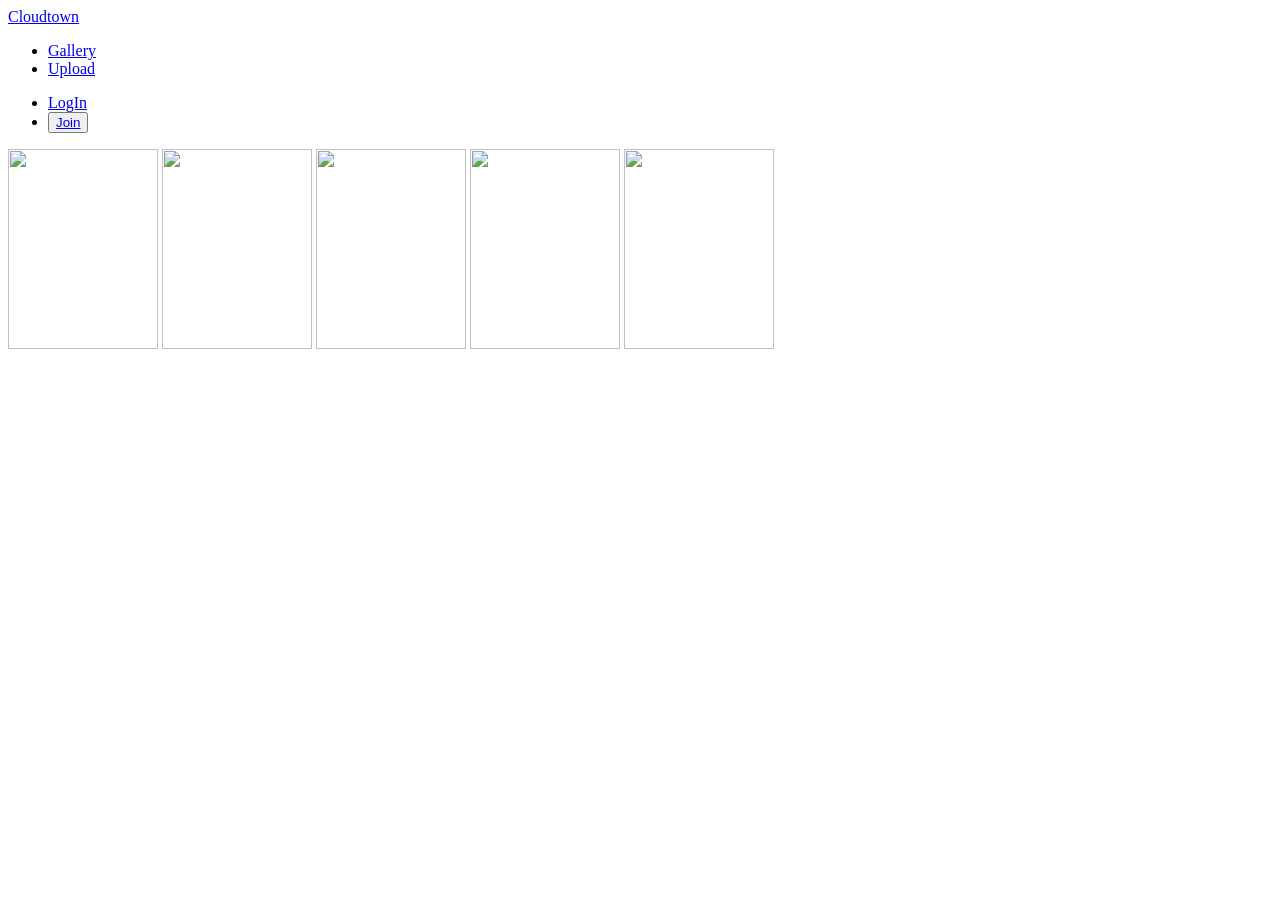
==== gallery.html @ 241f1a20 "Create gallery.html" ====
<html lang="en">
<head>
   <meta charset="UTF-8">
   <title>Daibi's Website</title>
   <link rel="stylesheet" href="style.css">
</head>
<body>
<script src="script.js"></script>
   <nav class="navbar">
       <div class="navdiv">
        <div class="brand"><a href="index.html">Cloudtown</a></div>
        <ul>
            <li><a href="gallery.html">Gallery</a></li>
            <li><a href="upload.html">Upload</a></li>
        </ul>
        <ul>
            <li><a href="login.html">LogIn</a></li>
            <li><button><a href="login.html">Join</a></button></li>
        </ul>
       </div>
   </nav>
<main>
    <div class="gallery">
        <img src="https://codehs.com/uploads/0924092a30f2dba65b03796cd88b160b"height="200px" width="150px">
        <img src="https://codehs.com/uploads/2681da8856c934fa27c0770cc3865d03"height="200px" width="150px">
        <img src="https://codehs.com/uploads/5db25c8efddb3967aaeca70e5212a2da"height="200px" width="150px">
        <img src="https://codehs.com/uploads/53fd70278458dd7592328196a7b0a3cf"height="200px" width="150px">
        <img src="https://codehs.com/uploads/4a99484eaea4a26a353c5d04e037e394"height="200px" width="150px">
    </div>
</main>
</body>
</html>
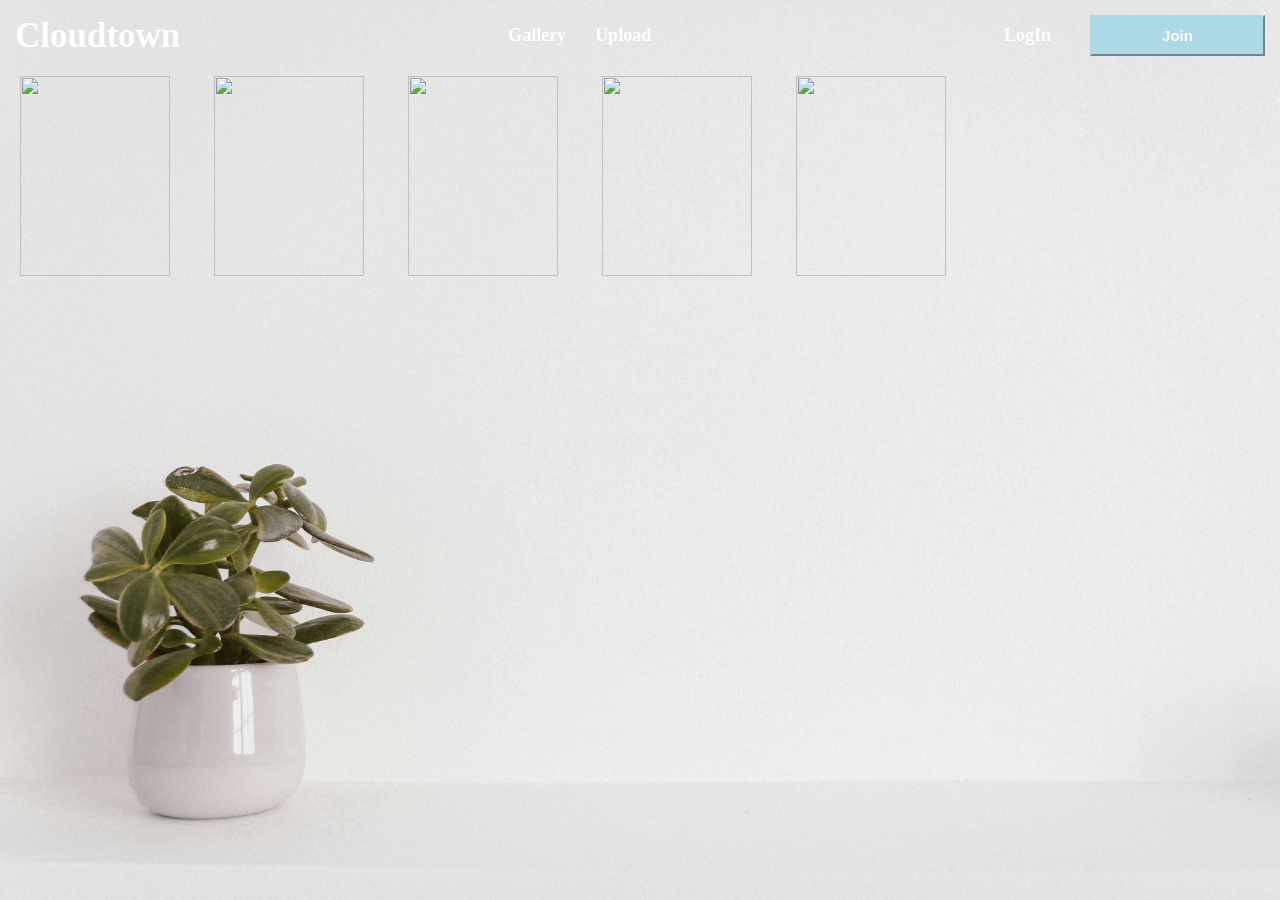
==== commit 8c06f7f4: "new" ====
--- a/gallery.html
+++ b/gallery.html
@@ -21,11 +21,11 @@
    </nav>
 <main>
     <div class="gallery">
-        <img src="https://codehs.com/uploads/0924092a30f2dba65b03796cd88b160b"height="200px" width="150px">
-        <img src="https://codehs.com/uploads/2681da8856c934fa27c0770cc3865d03"height="200px" width="150px">
-        <img src="https://codehs.com/uploads/5db25c8efddb3967aaeca70e5212a2da"height="200px" width="150px">
-        <img src="https://codehs.com/uploads/53fd70278458dd7592328196a7b0a3cf"height="200px" width="150px">
-        <img src="https://codehs.com/uploads/4a99484eaea4a26a353c5d04e037e394"height="200px" width="150px">
+        <img src="0924092a30f2dba65b03796cd88b160b.jpg"height="200px" width="150px">
+        <img src="2681da8856c934fa27c0770cc3865d03.jpg"height="200px" width="150px">
+        <img src="53fd70278458dd7592328196a7b0a3cf.jpg"height="200px" width="150px">
+        <img src="5db25c8efddb3967aaeca70e5212a2da.jpg"height="200px" width="150px">
+        <img src="4a99484eaea4a26a353c5d04e037e394.jpg"height="200px" width="150px">
     </div>
 </main>
 </body>
--- a/style.css
+++ b/style.css
@@ -0,0 +1,86 @@
+*{
+    text-decoration: none; 
+    margin: 0;
+    padding: 0;
+}
+
+body{
+    background-image: url(pexels-andreea-ch-371539-1166644.jpg);
+    background-attachment: fixed;
+    background-size: cover;
+    opacity: 0; transition: opacity 0.3s ease; 
+}   
+
+body.loaded { 
+    opacity: 1;
+}
+
+.bg-video{
+    position: fixed; width: 100%; height: 100%; 
+    object-fit:cover; z-index: -1;
+}
+
+.navbar{
+    font-family: calibri; 
+    padding-right:15px; padding-left:15px;
+}
+
+.navdiv{
+    display: flex; align-items: center; 
+    justify-content: space-between;
+    padding-top: 15px;
+}
+
+.brand a{
+    font-size: 35px; font-weight:600; color:white;
+}
+
+li{
+    list-style: none; display: inline-block;
+}
+
+li > a{
+    color: white; font-size: 18px; 
+    font-weight:bold; margin-right:25px;
+}
+
+button{
+    background-color: lightblue; margin-left: 10px; 
+    border-radius: 0px; padding:10px; width: 175px;
+    border-color: lightblue;
+}
+
+button a{
+    color:white; font-weight: bold; font-size:15px;
+}
+
+--------------------------Navigation Bar-------------------------------------
+
+
+---------------------Upload---------------------
+
+input{
+    display: none;
+}
+
+label{
+    height: 100px;
+    width: 150px;
+    border-radius: 6px;
+    border: 1px dashed #999;
+}
+
+label:hover{
+    color: #de0611;
+    border: 1px dashed #de0611;
+}
+
+
+.gallery img{
+    padding: 20px;
+    border-color: white;
+    border-radius: 5px;
+    justify-content: center;
+    align-items: center;
+    
+}
